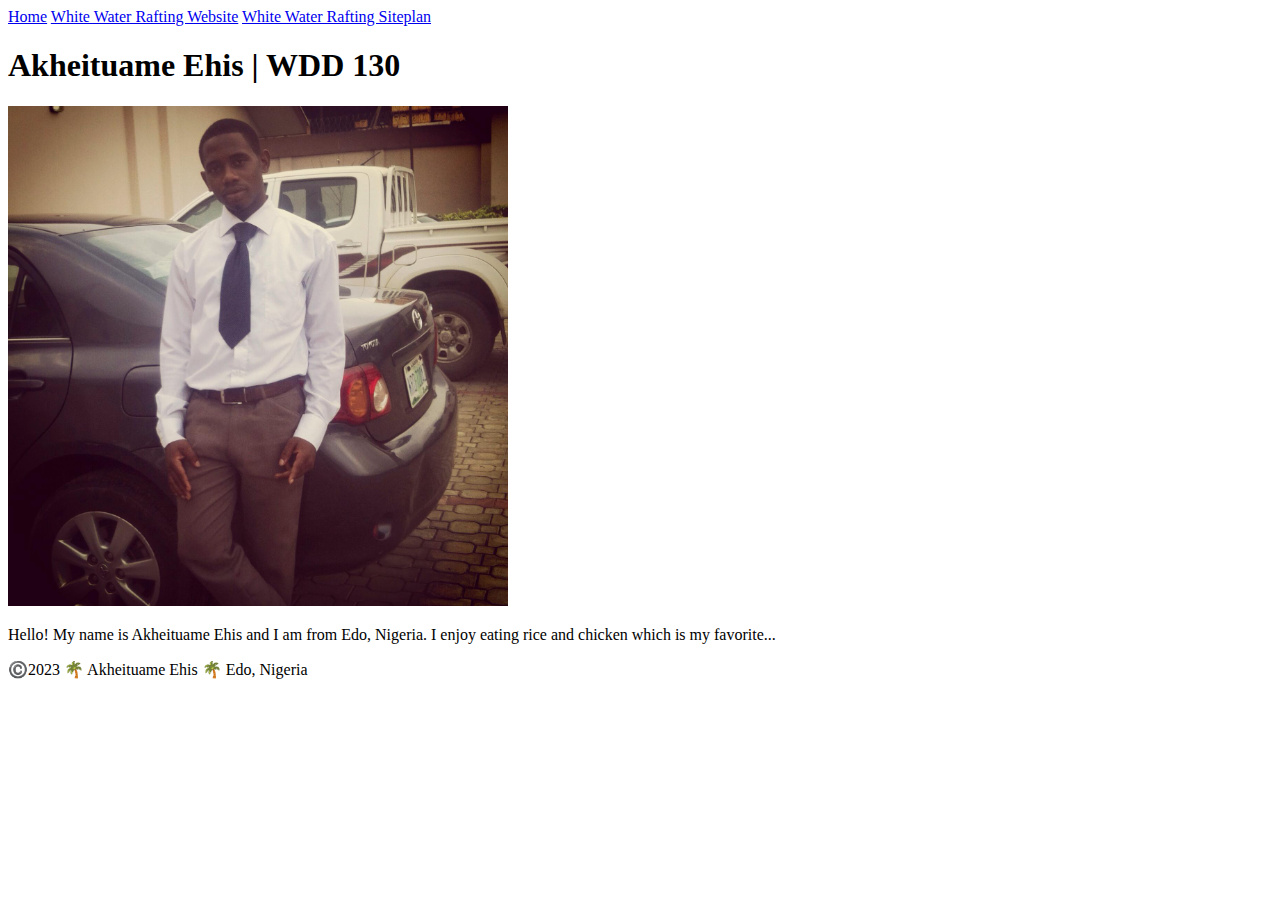
==== index.html @ 330523d9 "update" ====
<!DOCTYPE html>
<html lang="en-US">
  <head>
    <meta charset="utf-8">
    <meta name="viewport" content="width=device-width,initial-scale=1.0">
    <link rel="stylesheet" href="styles/styles.css">
    <title>Akheituame Ehis Jacob | WDD 130</title>
  </head>
  <body>
    <header>
  <nav>
    <a href="#">Home</a>
    <a href="wwr/">White Water Rafting Website</a>
    <a href="wwr/site-plan-rafting.html">White Water Rafting Siteplan</a>
  </nav>
</header>
<main>
    <h1>Akheituame Ehis | WDD 130</h1>
        <img src="images/profile.jpg" alt="Hello, my name is Akheituame Ehis Jacob" width="500">
        <p>Hello! My name is Akheituame Ehis and I am from Edo, Nigeria. I enjoy eating rice and chicken which is my favorite... </p>
</main>
<footer>
    <p>©️2023 🌴 Akheituame Ehis 🌴 Edo, Nigeria</p>
</footer>
  </body>
</html>
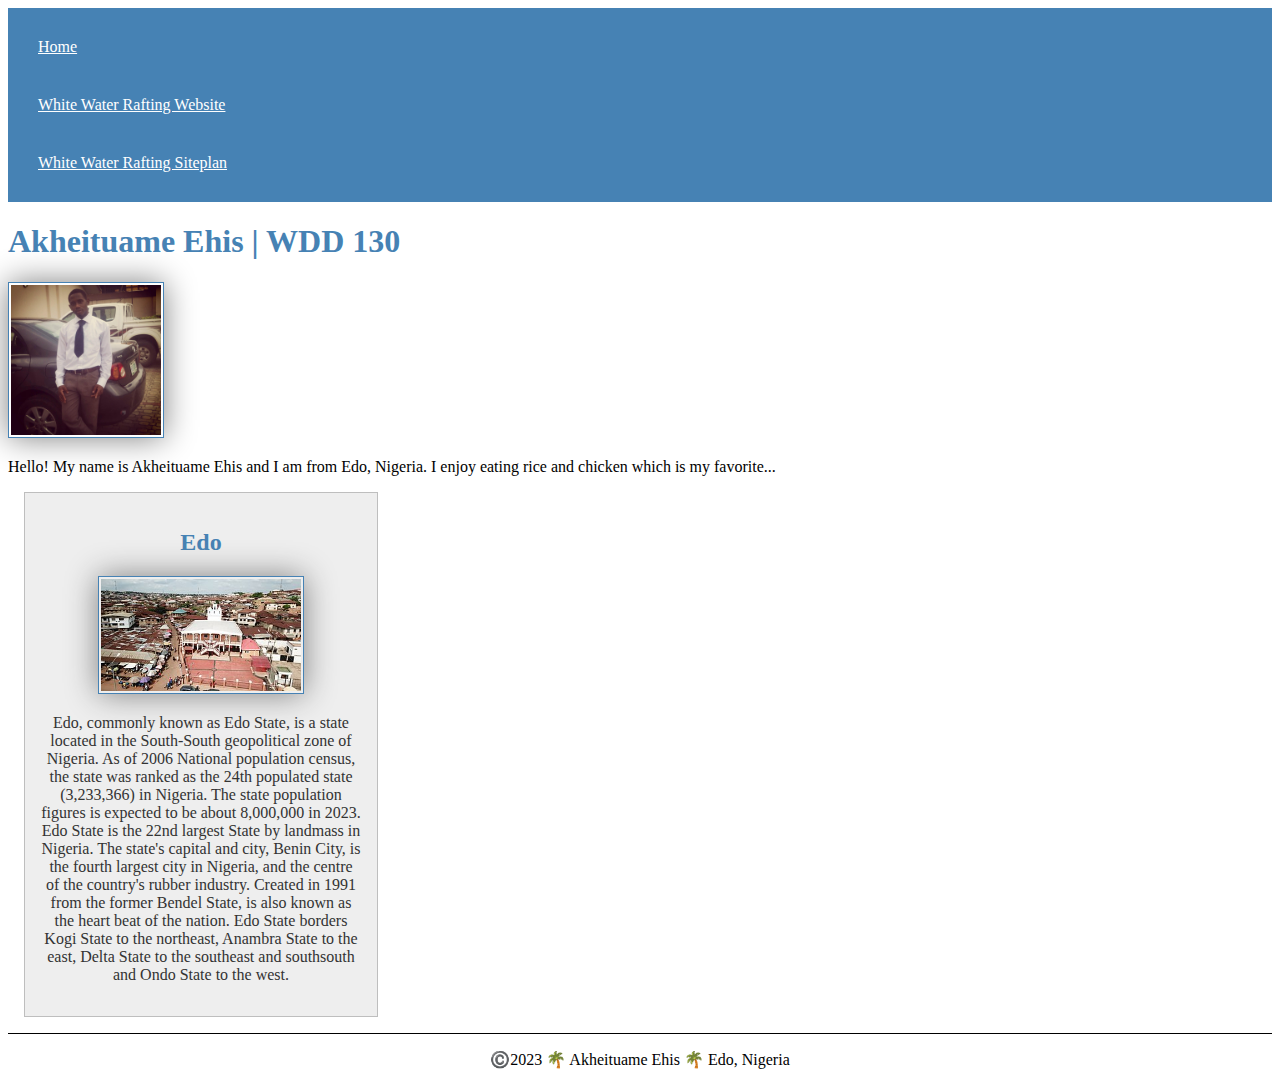
==== commit 85bfec8f: "new update" ====
--- a/index.html
+++ b/index.html
@@ -3,6 +3,8 @@
   <head>
     <meta charset="utf-8">
     <meta name="viewport" content="width=device-width,initial-scale=1.0">
+    <meta name="description" content="My name is Ehis Jacob and this is my first major project in web fundamental WDD 130, the purpose of the page is to develop our skills in working with wireframes and the use of CSS.">
+    <meta name="author" content="Ehis Jacob">
     <link rel="stylesheet" href="styles/styles.css">
     <title>Akheituame Ehis Jacob | WDD 130</title>
   </head>
@@ -19,6 +21,12 @@
         <img src="images/profile.jpg" alt="Hello, my name is Akheituame Ehis Jacob" width="500">
         <p>Hello! My name is Akheituame Ehis and I am from Edo, Nigeria. I enjoy eating rice and chicken which is my favorite... </p>
 </main>
+<aside>
+  <h2>Edo</h2>
+  <img src="images/edo.jpg" alt="Edo landscape">
+  <p>Edo, commonly known as Edo State, is a state located in the South-South geopolitical zone of Nigeria. As of 2006 National population census, the state was ranked as the 24th populated state (3,233,366) in Nigeria. The state population figures is expected to be about 8,000,000 in 2023. Edo State is the 22nd largest State by landmass in Nigeria. The state's capital and city, Benin City, is the fourth largest city in Nigeria, and the centre of the country's rubber industry. Created in 1991 from the former Bendel State, is also known as the heart beat of the nation. Edo State borders Kogi State to the northeast, Anambra State to the east, Delta State to the southeast and southsouth and Ondo State to the west. </p>
+</aside>
+
 <footer>
     <p>©️2023 🌴 Akheituame Ehis 🌴 Edo, Nigeria</p>
 </footer>
--- a/styles/styles.css
+++ b/styles/styles.css
@@ -0,0 +1,58 @@
+nav {
+    background-color: steelblue;
+    padding: 10px;
+  }
+
+  nav a {
+    color: white;
+    display: block;
+    padding: 20px;
+  }
+
+  h1 {
+    color: steelblue;
+  }
+
+  h2 {
+    color: steelblue;
+  }
+
+  img {
+    width: 150px;
+    height: auto;
+    border: 1px solid steelblue;
+    padding: 2px;
+    box-shadow: 0 0 30px gray;
+  }
+
+  p {
+    padding: 10px;
+  }
+
+  aside {
+    width: 20em;
+    margin: 1em;
+    border: 1px solid rgba(0, 0, 0, 0.2); /* why use rgba instead of hex here? */
+    padding: 1em;
+    background-color: #eee;
+    color: #333;
+    text-align: center;
+  }
+
+  aside img {
+    width: 200px;
+    height: auto;
+  }
+
+  main img {
+    width: 150px;
+    height: auto;
+  }
+
+  p { padding: 0;}
+
+  footer {
+    margin-top: 1em;
+    border-top: 1px solid #000;
+    text-align: center;
+  }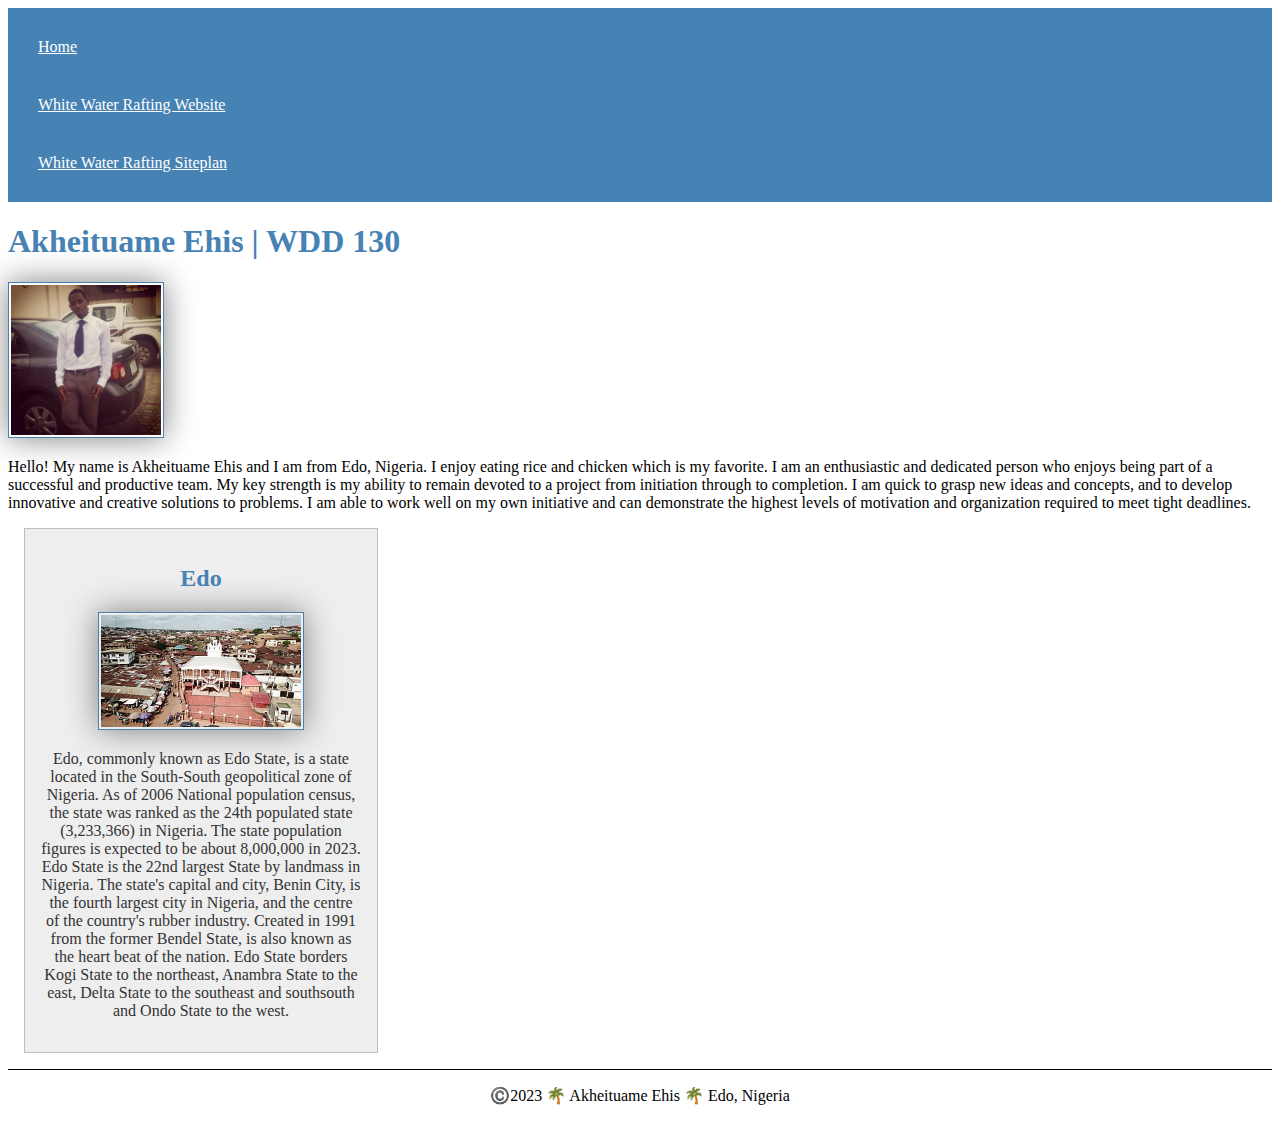
==== commit 198bf349: "good" ====
--- a/index.html
+++ b/index.html
@@ -19,7 +19,13 @@
 <main>
     <h1>Akheituame Ehis | WDD 130</h1>
         <img src="images/profile.jpg" alt="Hello, my name is Akheituame Ehis Jacob" width="500">
-        <p>Hello! My name is Akheituame Ehis and I am from Edo, Nigeria. I enjoy eating rice and chicken which is my favorite... </p>
+        <p>Hello! My name is Akheituame Ehis and I am from Edo, Nigeria. I enjoy eating rice and chicken which is my favorite. I am an enthusiastic and dedicated person who enjoys being part of a successful and productive team.
+          My key strength is my ability to remain devoted to a project from initiation through to completion.
+          
+          I am quick to grasp new ideas and concepts, and to develop innovative and creative solutions to
+          problems. I am able to work well on my own initiative and can demonstrate the highest levels of
+          motivation and organization required to meet tight deadlines.
+           </p>
 </main>
 <aside>
   <h2>Edo</h2>
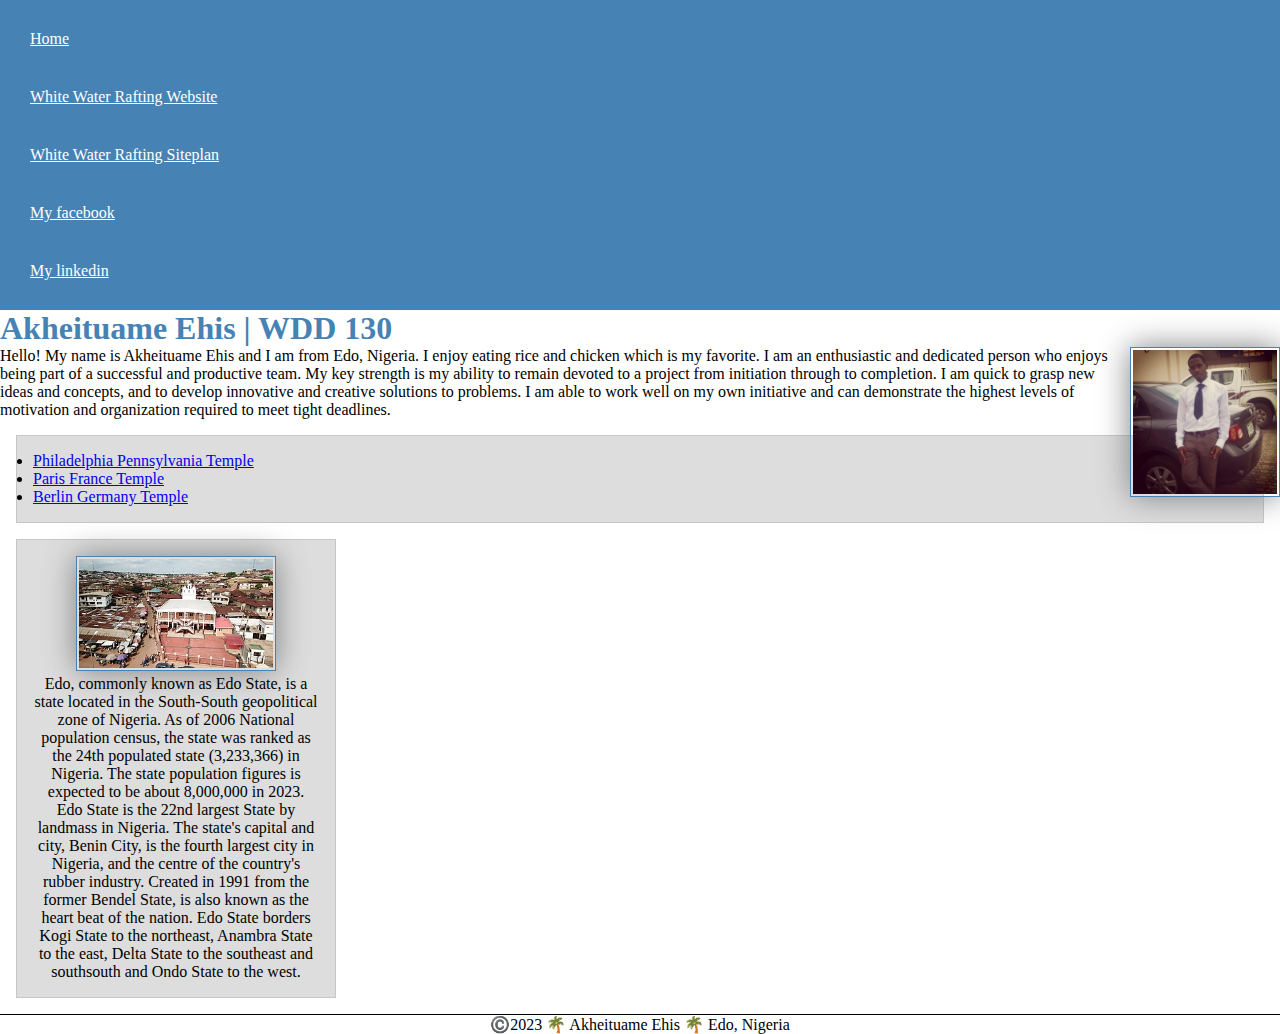
==== commit 24f00c18: "add on" ====
--- a/index.html
+++ b/index.html
@@ -3,10 +3,10 @@
   <head>
     <meta charset="utf-8">
     <meta name="viewport" content="width=device-width,initial-scale=1.0">
+    <title>Akheituame Ehis Jacob | WDD 130</title>
     <meta name="description" content="My name is Ehis Jacob and this is my first major project in web fundamental WDD 130, the purpose of the page is to develop our skills in working with wireframes and the use of CSS.">
     <meta name="author" content="Ehis Jacob">
-    <link rel="stylesheet" href="styles/styles.css">
-    <title>Akheituame Ehis Jacob | WDD 130</title>
+    <link rel="stylesheet" href="styles/styles.css"> 
   </head>
   <body>
     <header>
@@ -14,6 +14,8 @@
     <a href="#">Home</a>
     <a href="wwr/">White Water Rafting Website</a>
     <a href="wwr/site-plan-rafting.html">White Water Rafting Siteplan</a>
+    <a href="www.facebook.com">My facebook</a>
+    <a href="https://www.linkedin.com/in/akheituame-ehis-8384551a/">My linkedin</a>
   </nav>
 </header>
 <main>
@@ -26,8 +28,15 @@
           problems. I am able to work well on my own initiative and can demonstrate the highest levels of
           motivation and organization required to meet tight deadlines.
            </p>
+
+            <ul class="box">
+            <li><a href="https://www.churchofjesuschrist.org/temples/details/philadelphia-pennsylvania-temple" target="_blank">Philadelphia Pennsylvania Temple</a></li>
+            <li><a href="https://www.churchofjesuschrist.org/temples/details/paris-france-temple" target="_blank">Paris France Temple</a></li>
+            <li><a href="https://www.churchofjesuschrist.org/temples/details/lima-peru-los-olivos-temple" target="_blank">Berlin Germany Temple</a></li>
+          </ul>
+          
 </main>
-<aside>
+  <aside class="box">
   <h2>Edo</h2>
   <img src="images/edo.jpg" alt="Edo landscape">
   <p>Edo, commonly known as Edo State, is a state located in the South-South geopolitical zone of Nigeria. As of 2006 National population census, the state was ranked as the 24th populated state (3,233,366) in Nigeria. The state population figures is expected to be about 8,000,000 in 2023. Edo State is the 22nd largest State by landmass in Nigeria. The state's capital and city, Benin City, is the fourth largest city in Nigeria, and the centre of the country's rubber industry. Created in 1991 from the former Bendel State, is also known as the heart beat of the nation. Edo State borders Kogi State to the northeast, Anambra State to the east, Delta State to the southeast and southsouth and Ondo State to the west. </p>
--- a/styles/styles.css
+++ b/styles/styles.css
@@ -1,3 +1,9 @@
+* {
+    margin: 0;
+    padding: 0;
+    box-sizing: border-box;
+  }
+
 nav {
     background-color: steelblue;
     padding: 10px;
@@ -47,6 +53,8 @@
   main img {
     width: 150px;
     height: auto;
+    float: right;
+    
   }
 
   p { padding: 0;}
@@ -55,4 +63,21 @@
     margin-top: 1em;
     border-top: 1px solid #000;
     text-align: center;
+  }
+
+  /* Class Selectors */
+
+  .box {
+    margin: 1rem;
+    border: 1px solid rgba(0,0,0,.1);
+    padding: 1rem;
+    background-color: #ddd;
+    color: #000;
+  }
+
+
+aside h2 {
+    position: absolute;
+    top: 70px;
+    left: 150px;
   }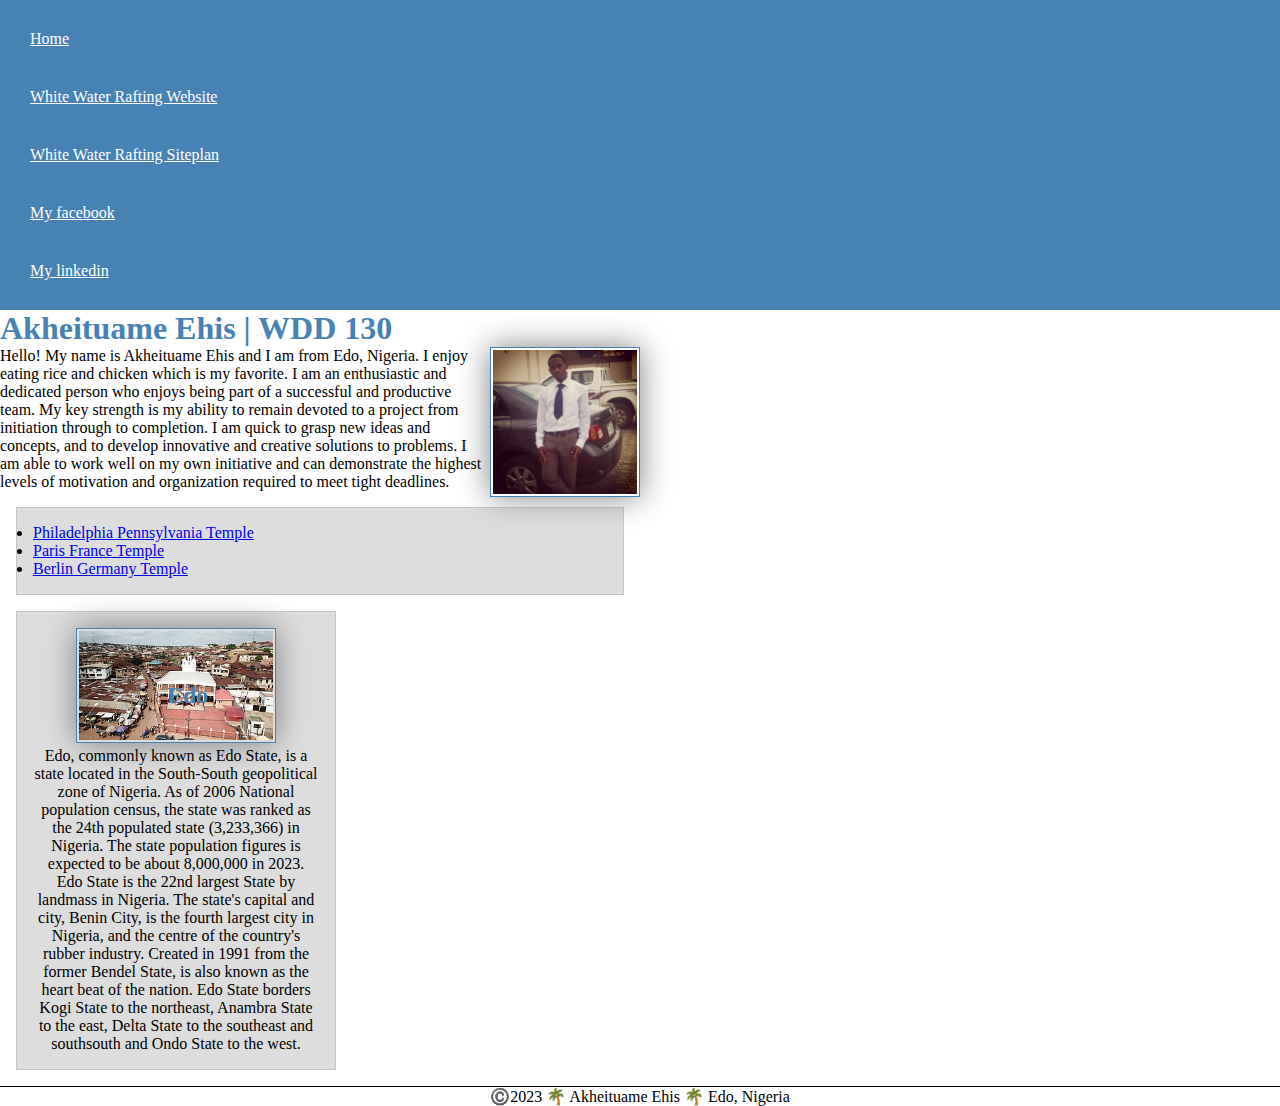
==== commit d7e536ab: "add on" ====
--- a/index.html
+++ b/index.html
@@ -14,7 +14,7 @@
     <a href="#">Home</a>
     <a href="wwr/">White Water Rafting Website</a>
     <a href="wwr/site-plan-rafting.html">White Water Rafting Siteplan</a>
-    <a href="www.facebook.com">My facebook</a>
+    <a href="https://www.facebook.com">My facebook</a>
     <a href="https://www.linkedin.com/in/akheituame-ehis-8384551a/">My linkedin</a>
   </nav>
 </header>
--- a/styles/styles.css
+++ b/styles/styles.css
@@ -43,6 +43,7 @@
     background-color: #eee;
     color: #333;
     text-align: center;
+
   }
 
   aside img {
@@ -75,9 +76,18 @@
     color: #000;
   }
 
+  aside {
+    width: 20em;
+    text-align: center;
+    position: relative;
+  }
 
 aside h2 {
     position: absolute;
     top: 70px;
     left: 150px;
+  }
+
+ main {
+  max-width: 640px;
   }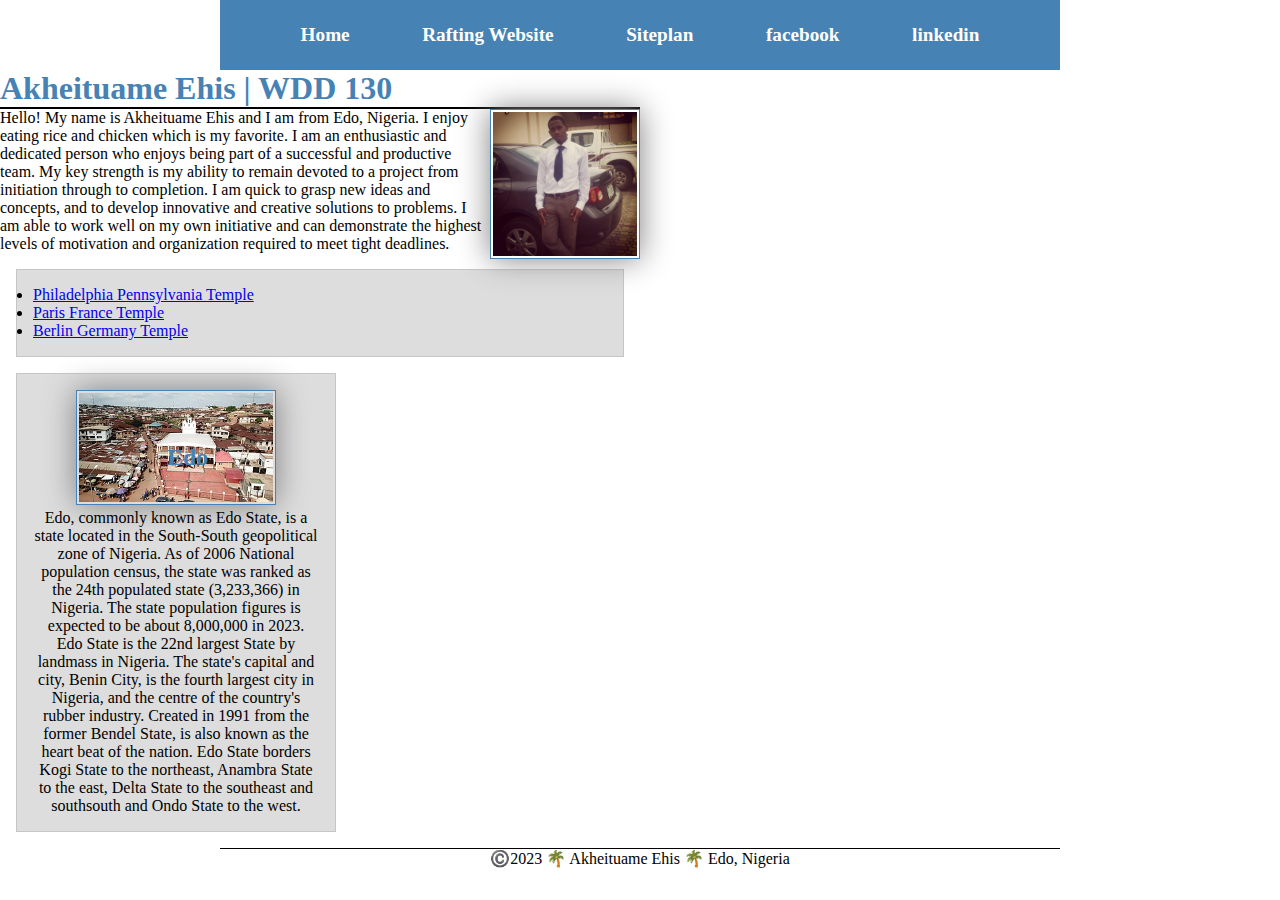
==== commit 89acaf9d: "same" ====
--- a/index.html
+++ b/index.html
@@ -12,10 +12,10 @@
     <header>
   <nav>
     <a href="#">Home</a>
-    <a href="wwr/">White Water Rafting Website</a>
-    <a href="wwr/site-plan-rafting.html">White Water Rafting Siteplan</a>
-    <a href="https://www.facebook.com">My facebook</a>
-    <a href="https://www.linkedin.com/in/akheituame-ehis-8384551a/">My linkedin</a>
+    <a href="wwr/">Rafting Website</a>
+    <a href="wwr/site-plan-rafting.html">Siteplan</a>
+    <a href="https://www.facebook.com">facebook</a>
+    <a href="https://www.linkedin.com/in/akheituame-ehis-8384551a/">linkedin</a>
   </nav>
 </header>
 <main>
--- a/styles/styles.css
+++ b/styles/styles.css
@@ -1,4 +1,9 @@
-* {
+header, footer {
+    max-width: 840px;
+    margin: 0 auto;
+  }
+
+  * {
     margin: 0;
     padding: 0;
     box-sizing: border-box;
@@ -6,17 +11,26 @@
 
 nav {
     background-color: steelblue;
-    padding: 10px;
+    padding: 1rem;
+    display: flex;
+    justify-content: space-evenly;
+    align-items: center;
+    text-align: center;
   }
 
   nav a {
     color: white;
     display: block;
-    padding: 20px;
+    padding: 0.5rem;
+    text-decoration: none;
+    font-size: 1.2rem;
+    font-weight: 700;
+    
   }
 
   h1 {
     color: steelblue;
+    border-bottom: 2px solid #000;
   }
 
   h2 {
@@ -88,6 +102,6 @@
     left: 150px;
   }
 
- main {
-  max-width: 640px;
-  }+  main {
+    max-width: 640px;
+    }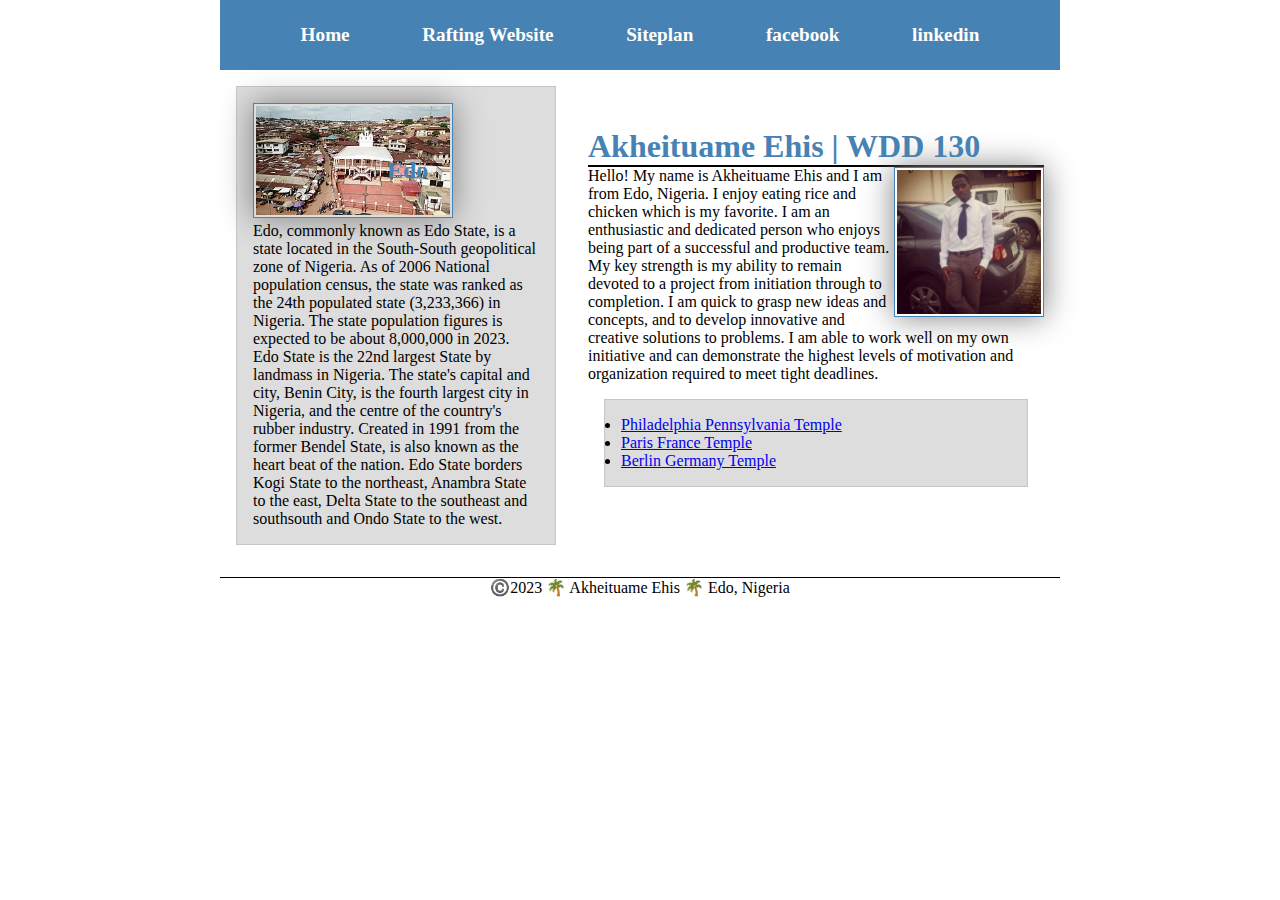
==== commit 1baaa502: "update" ====
--- a/index.html
+++ b/index.html
@@ -18,6 +18,7 @@
     <a href="https://www.linkedin.com/in/akheituame-ehis-8384551a/">linkedin</a>
   </nav>
 </header>
+<div class="grid">
 <main>
     <h1>Akheituame Ehis | WDD 130</h1>
         <img src="images/profile.jpg" alt="Hello, my name is Akheituame Ehis Jacob" width="500">
@@ -41,6 +42,7 @@
   <img src="images/edo.jpg" alt="Edo landscape">
   <p>Edo, commonly known as Edo State, is a state located in the South-South geopolitical zone of Nigeria. As of 2006 National population census, the state was ranked as the 24th populated state (3,233,366) in Nigeria. The state population figures is expected to be about 8,000,000 in 2023. Edo State is the 22nd largest State by landmass in Nigeria. The state's capital and city, Benin City, is the fourth largest city in Nigeria, and the centre of the country's rubber industry. Created in 1991 from the former Bendel State, is also known as the heart beat of the nation. Edo State borders Kogi State to the northeast, Anambra State to the east, Delta State to the southeast and southsouth and Ondo State to the west. </p>
 </aside>
+</div>
 
 <footer>
     <p>©️2023 🌴 Akheituame Ehis 🌴 Edo, Nigeria</p>
--- a/styles/styles.css
+++ b/styles/styles.css
@@ -1,6 +1,24 @@
-header, footer {
+header, .grid, footer {
     max-width: 840px;
     margin: 0 auto;
+  }
+
+  .grid {
+    display: grid;
+    align-items: center;
+  }
+
+  main {
+    grid-column: 2/3;
+    margin: 1rem;
+    max-width: 640px;
+  }
+  
+  aside {
+    width: 20rem;
+    position: relative;
+    grid-column: 1/2;
+    grid-row: 1/2;
   }
 
   * {
@@ -49,16 +67,6 @@
     padding: 10px;
   }
 
-  aside {
-    width: 20em;
-    margin: 1em;
-    border: 1px solid rgba(0, 0, 0, 0.2); /* why use rgba instead of hex here? */
-    padding: 1em;
-    background-color: #eee;
-    color: #333;
-    text-align: center;
-
-  }
 
   aside img {
     width: 200px;
@@ -90,18 +98,9 @@
     color: #000;
   }
 
-  aside {
-    width: 20em;
-    text-align: center;
-    position: relative;
-  }
-
+ 
 aside h2 {
     position: absolute;
     top: 70px;
     left: 150px;
   }
-
-  main {
-    max-width: 640px;
-    }